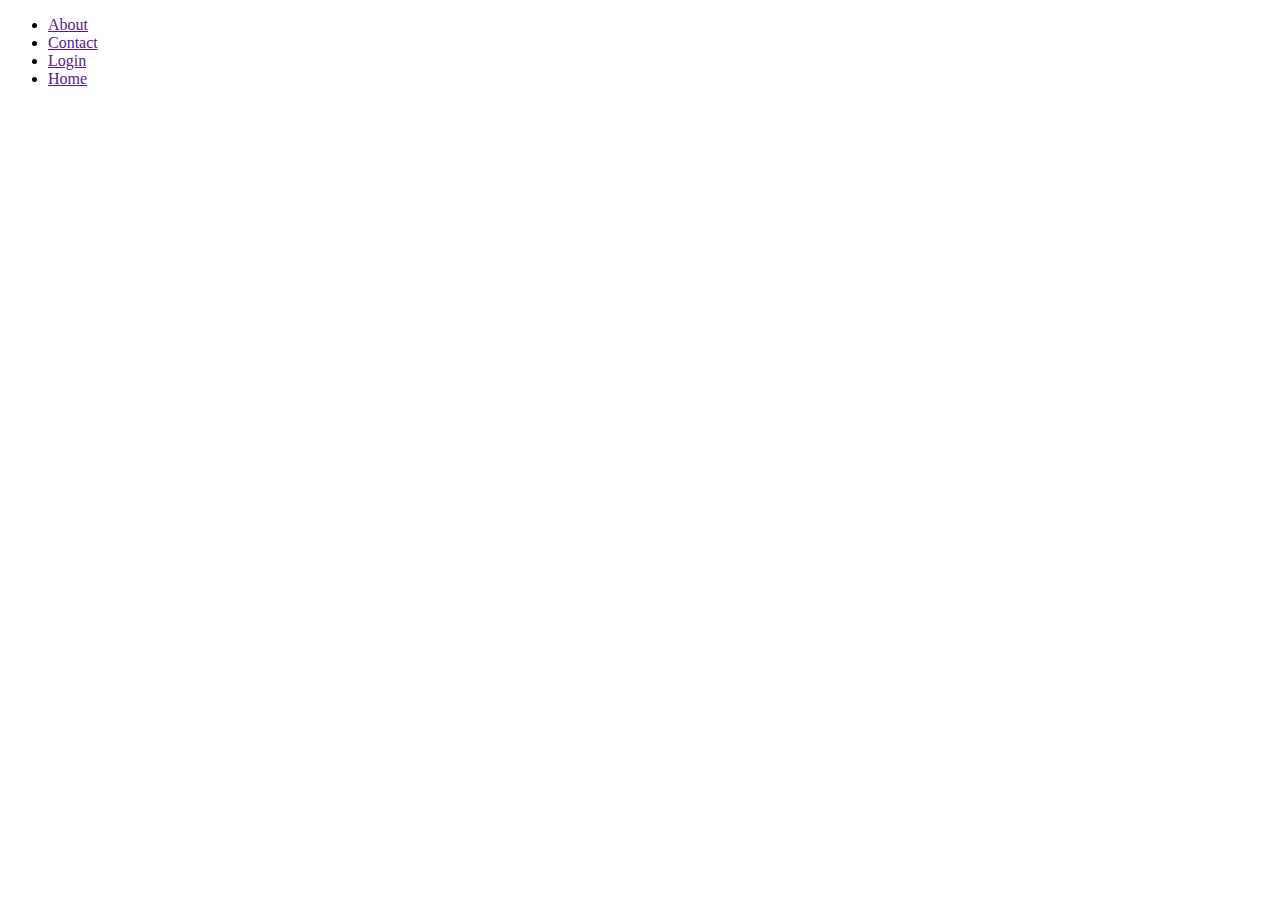
==== about.html @ 58930605 "[ch ID #161935446]Add navbar" ====
<!DOCTYPE html>
<html lang="en">
<head>
    <meta charset="UTF-8">
    <meta name="viewport" content="width=device-width, initial-scale=1.0">
    <meta http-equiv="X-UA-Compatible" content="ie=edge">
    <link rel="stylesheet"  href="./about.css" type="text/css">
    <title>ABOUT US PAGE</title>
</head>
<body>
    <ul>
    <li><a href="">About</a></li>
    <li><a href="">Contact</a></li>
    <li><a href="">Login</a></li>
    <li><a href="">Home</a></li>
    </ul>

</body>
</html>
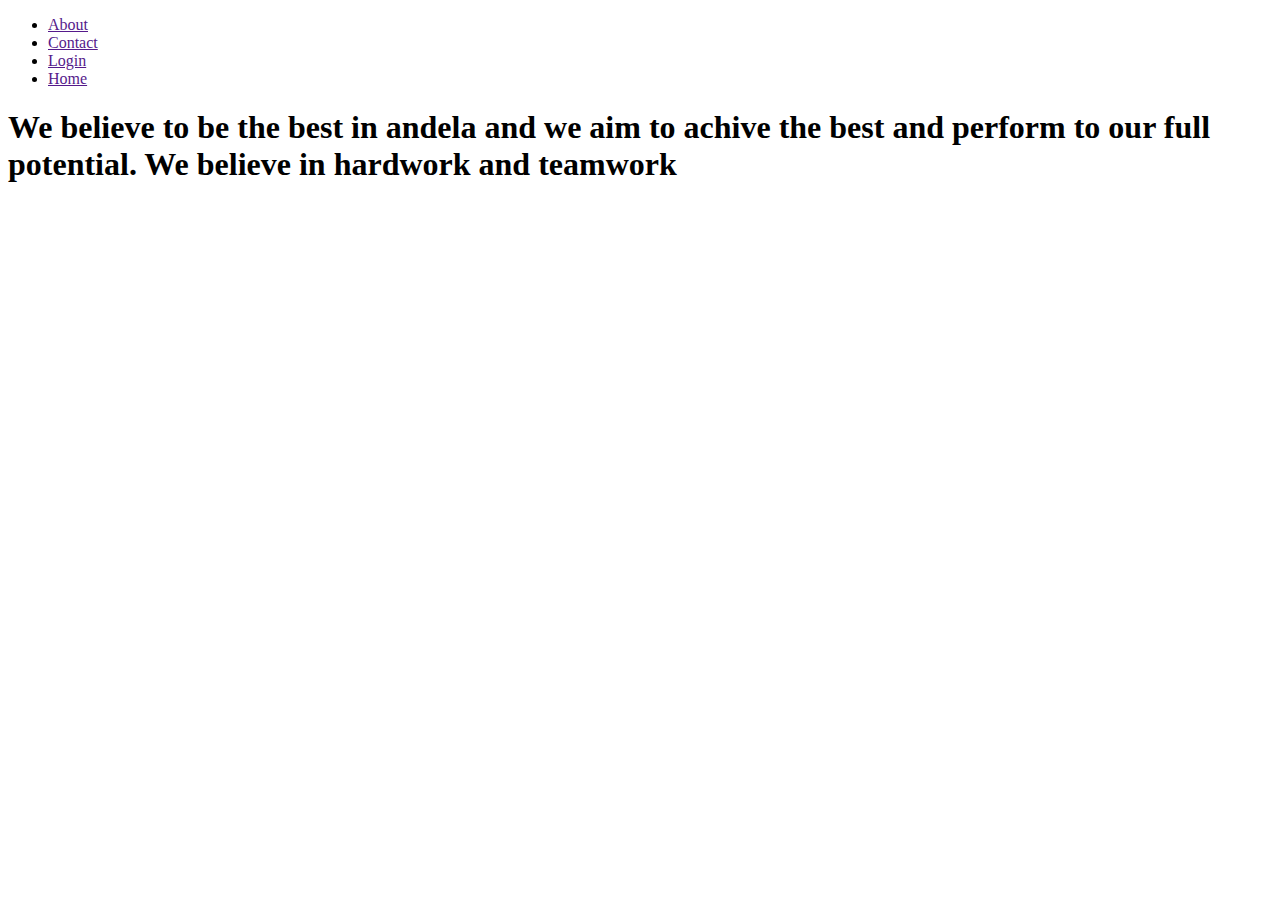
==== commit a90df828: "[ch ID #161935446]Add content" ====
--- a/about.html
+++ b/about.html
@@ -15,5 +15,8 @@
     <li><a href="">Home</a></li>
     </ul>
 
+    <h1 id="about">We believe to be the best in andela and we aim
+    to achive the best and perform to our full potential. We believe in
+    hardwork and teamwork</h1>
 </body>
 </html>